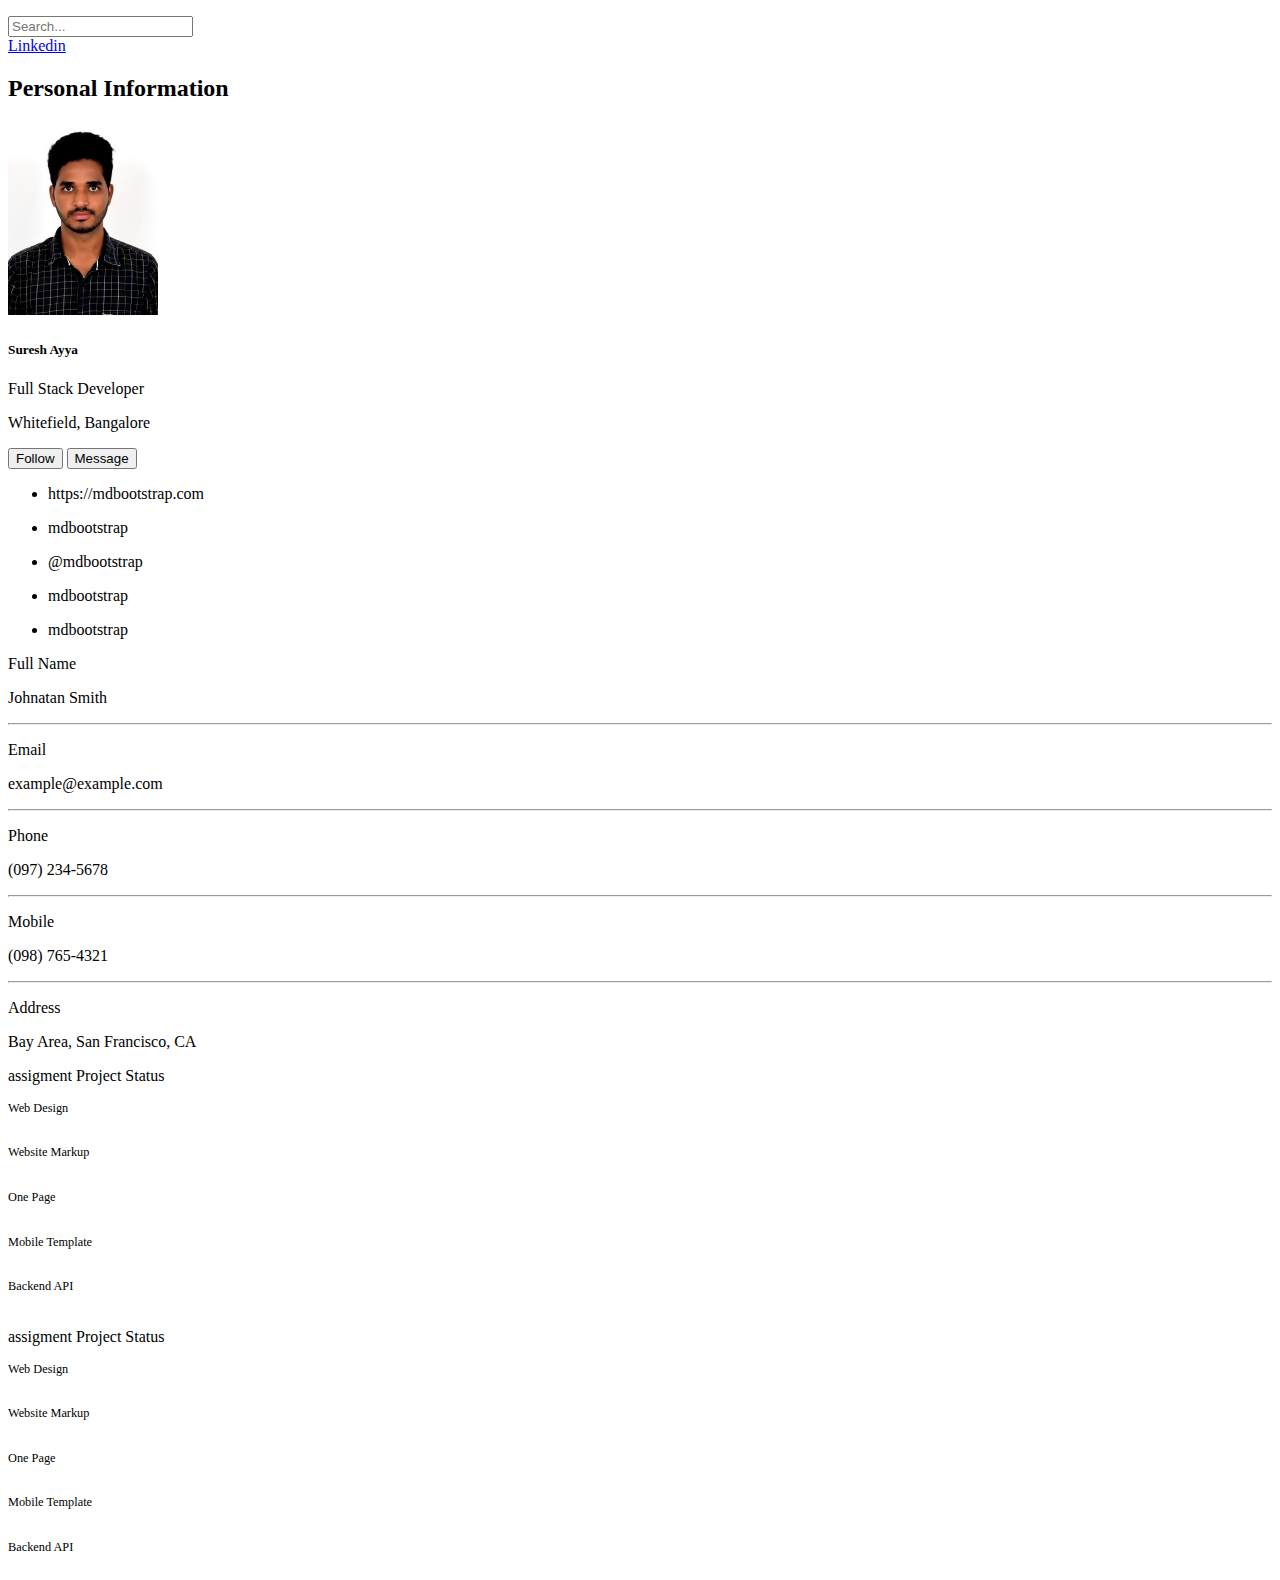
==== public/Personal_Info.html @ 2f428cc4 "Add files via upload" ====
<!DOCTYPE html>
<html lang="en">

<head>
    <meta charset="UTF-8">
    <meta name="viewport" content="width=device-width, initial-scale=1.0">
    <title>Document</title>
    <link href="https://cdn.jsdelivr.net/npm/bootstrap@5.3.1/dist/css/bootstrap.min.css" rel="stylesheet"
        integrity="sha384-4bw+/aepP/YC94hEpVNVgiZdgIC5+VKNBQNGCHeKRQN+PtmoHDEXuppvnDJzQIu9" crossorigin="anonymous">
        <link rel="stylesheet" href="../style.css">
</head>

<body>
    <!--Nav Bar-->
    <section id="Header">
        <header class="p-3 text-bg-dark">
            <div class="container">
                <div class="d-flex flex-wrap align-items-center justify-content-center justify-content-lg-start">
                    <ul class="nav col-12 col-lg-auto me-lg-auto mb-2 justify-content-center mb-md-0">
                        

                    </ul>

                    <form class="col-12 col-lg-auto mb-3 mb-lg-0 me-lg-3" role="search">
                        <input type="search" class="form-control form-control-dark text-bg-dark" placeholder="Search..."
                            aria-label="Search">
                    </form>

                    <div class="text-end">

                        <a href="https://www.linkedin.com/in/suresh-a-96b56564/" class="btn btn-success">Linkedin</a>
                    </div>
                </div>
            </div>
        </header>
    </section>

    <!--Profile-->
    <section id="profile">

        <div class="container py-5">
            <h2 class="pb-2 border-bottom">Personal Information</h2>
            <div class="row">
                <div class="col-lg-4">
                    <div class="card mb-4">
                        <div class="card-body text-center">
                            <img src="../Assets/images/DSC_4622copy.Jpg" alt="avatar" class="rounded-circle img-fluid"
                                style="width: 150px;">
                            <h5 class="my-3">Suresh Ayya</h5>
                            <p class="text-muted mb-1">Full Stack Developer</p>
                            <p class="text-muted mb-4">Whitefield, Bangalore</p>
                            <div class="d-flex justify-content-center mb-2">
                                <button type="button" class="btn btn-success">Follow</button>
                                <button type="button" class="btn btn-outline-success ms-1">Message</button>
                            </div>
                        </div>
                    </div>
                    <div class="card mb-4 mb-lg-0">
                        <div class="card-body p-0">
                            <ul class="list-group list-group-flush rounded-3">
                                <li class="list-group-item d-flex justify-content-between align-items-center p-3">
                                    <i class="fas fa-globe fa-lg text-warning"></i>
                                    <p class="mb-0">https://mdbootstrap.com</p>
                                </li>
                                <li class="list-group-item d-flex justify-content-between align-items-center p-3">
                                    <i class="fab fa-github fa-lg" style="color: #333333;"></i>
                                    <p class="mb-0">mdbootstrap</p>
                                </li>
                                <li class="list-group-item d-flex justify-content-between align-items-center p-3">
                                    <i class="fab fa-twitter fa-lg" style="color: #55acee;"></i>
                                    <p class="mb-0">@mdbootstrap</p>
                                </li>
                                <li class="list-group-item d-flex justify-content-between align-items-center p-3">
                                    <i class="fab fa-instagram fa-lg" style="color: #ac2bac;"></i>
                                    <p class="mb-0">mdbootstrap</p>
                                </li>
                                <li class="list-group-item d-flex justify-content-between align-items-center p-3">
                                    <i class="fab fa-facebook-f fa-lg" style="color: #3b5998;"></i>
                                    <p class="mb-0">mdbootstrap</p>
                                </li>
                            </ul>
                        </div>
                    </div>
                </div>
                <div class="col-lg-8">
                    <div class="card mb-4">
                        <div class="card-body">
                            <div class="row">
                                <div class="col-sm-3">
                                    <p class="mb-0">Full Name</p>
                                </div>
                                <div class="col-sm-9">
                                    <p class="text-muted mb-0">Johnatan Smith</p>
                                </div>
                            </div>
                            <hr>
                            <div class="row">
                                <div class="col-sm-3">
                                    <p class="mb-0">Email</p>
                                </div>
                                <div class="col-sm-9">
                                    <p class="text-muted mb-0">example@example.com</p>
                                </div>
                            </div>
                            <hr>
                            <div class="row">
                                <div class="col-sm-3">
                                    <p class="mb-0">Phone</p>
                                </div>
                                <div class="col-sm-9">
                                    <p class="text-muted mb-0">(097) 234-5678</p>
                                </div>
                            </div>
                            <hr>
                            <div class="row">
                                <div class="col-sm-3">
                                    <p class="mb-0">Mobile</p>
                                </div>
                                <div class="col-sm-9">
                                    <p class="text-muted mb-0">(098) 765-4321</p>
                                </div>
                            </div>
                            <hr>
                            <div class="row">
                                <div class="col-sm-3">
                                    <p class="mb-0">Address</p>
                                </div>
                                <div class="col-sm-9">
                                    <p class="text-muted mb-0">Bay Area, San Francisco, CA</p>
                                </div>
                            </div>
                        </div>
                    </div>
                    <div class="row">
                        <div class="col-md-6">
                            <div class="card mb-4 mb-md-0">
                                <div class="card-body">
                                    <p class="mb-4"><span class="text-primary font-italic me-1">assigment</span>
                                        Project Status
                                    </p>
                                    <p class="mb-1" style="font-size: .77rem;">Web Design</p>
                                    <div class="progress rounded" style="height: 5px;">
                                        <div class="progress-bar" role="progressbar" style="width: 80%"
                                            aria-valuenow="80" aria-valuemin="0" aria-valuemax="100"></div>
                                    </div>
                                    <p class="mt-4 mb-1" style="font-size: .77rem;">Website Markup</p>
                                    <div class="progress rounded" style="height: 5px;">
                                        <div class="progress-bar" role="progressbar" style="width: 72%"
                                            aria-valuenow="72" aria-valuemin="0" aria-valuemax="100"></div>
                                    </div>
                                    <p class="mt-4 mb-1" style="font-size: .77rem;">One Page</p>
                                    <div class="progress rounded" style="height: 5px;">
                                        <div class="progress-bar" role="progressbar" style="width: 89%"
                                            aria-valuenow="89" aria-valuemin="0" aria-valuemax="100"></div>
                                    </div>
                                    <p class="mt-4 mb-1" style="font-size: .77rem;">Mobile Template</p>
                                    <div class="progress rounded" style="height: 5px;">
                                        <div class="progress-bar" role="progressbar" style="width: 55%"
                                            aria-valuenow="55" aria-valuemin="0" aria-valuemax="100"></div>
                                    </div>
                                    <p class="mt-4 mb-1" style="font-size: .77rem;">Backend API</p>
                                    <div class="progress rounded mb-2" style="height: 5px;">
                                        <div class="progress-bar" role="progressbar" style="width: 66%"
                                            aria-valuenow="66" aria-valuemin="0" aria-valuemax="100"></div>
                                    </div>
                                </div>
                            </div>
                        </div>
                        <div class="col-md-6">
                            <div class="card mb-4 mb-md-0">
                                <div class="card-body">
                                    <p class="mb-4"><span class="text-primary font-italic me-1">assigment</span>
                                        Project Status
                                    </p>
                                    <p class="mb-1" style="font-size: .77rem;">Web Design</p>
                                    <div class="progress rounded" style="height: 5px;">
                                        <div class="progress-bar" role="progressbar" style="width: 80%"
                                            aria-valuenow="80" aria-valuemin="0" aria-valuemax="100"></div>
                                    </div>
                                    <p class="mt-4 mb-1" style="font-size: .77rem;">Website Markup</p>
                                    <div class="progress rounded" style="height: 5px;">
                                        <div class="progress-bar" role="progressbar" style="width: 72%"
                                            aria-valuenow="72" aria-valuemin="0" aria-valuemax="100"></div>
                                    </div>
                                    <p class="mt-4 mb-1" style="font-size: .77rem;">One Page</p>
                                    <div class="progress rounded" style="height: 5px;">
                                        <div class="progress-bar" role="progressbar" style="width: 89%"
                                            aria-valuenow="89" aria-valuemin="0" aria-valuemax="100"></div>
                                    </div>
                                    <p class="mt-4 mb-1" style="font-size: .77rem;">Mobile Template</p>
                                    <div class="progress rounded" style="height: 5px;">
                                        <div class="progress-bar" role="progressbar" style="width: 55%"
                                            aria-valuenow="55" aria-valuemin="0" aria-valuemax="100"></div>
                                    </div>
                                    <p class="mt-4 mb-1" style="font-size: .77rem;">Backend API</p>
                                    <div class="progress rounded mb-2" style="height: 5px;">
                                        <div class="progress-bar" role="progressbar" style="width: 66%"
                                            aria-valuenow="66" aria-valuemin="0" aria-valuemax="100"></div>
                                    </div>
                                </div>
                            </div>
                        </div>
                    </div>
                </div>
            </div>
        </div>
    </section>
</body>

</html>
---- style.css ----
.profile-img {
  height: 100px;
  border-radius: 50%;
}

.icon-square {
  width: 2rem;
  height: 2rem;
  border-radius: 0.25rem;
}
.footer-cls {
  background-color: #000000a6;
}
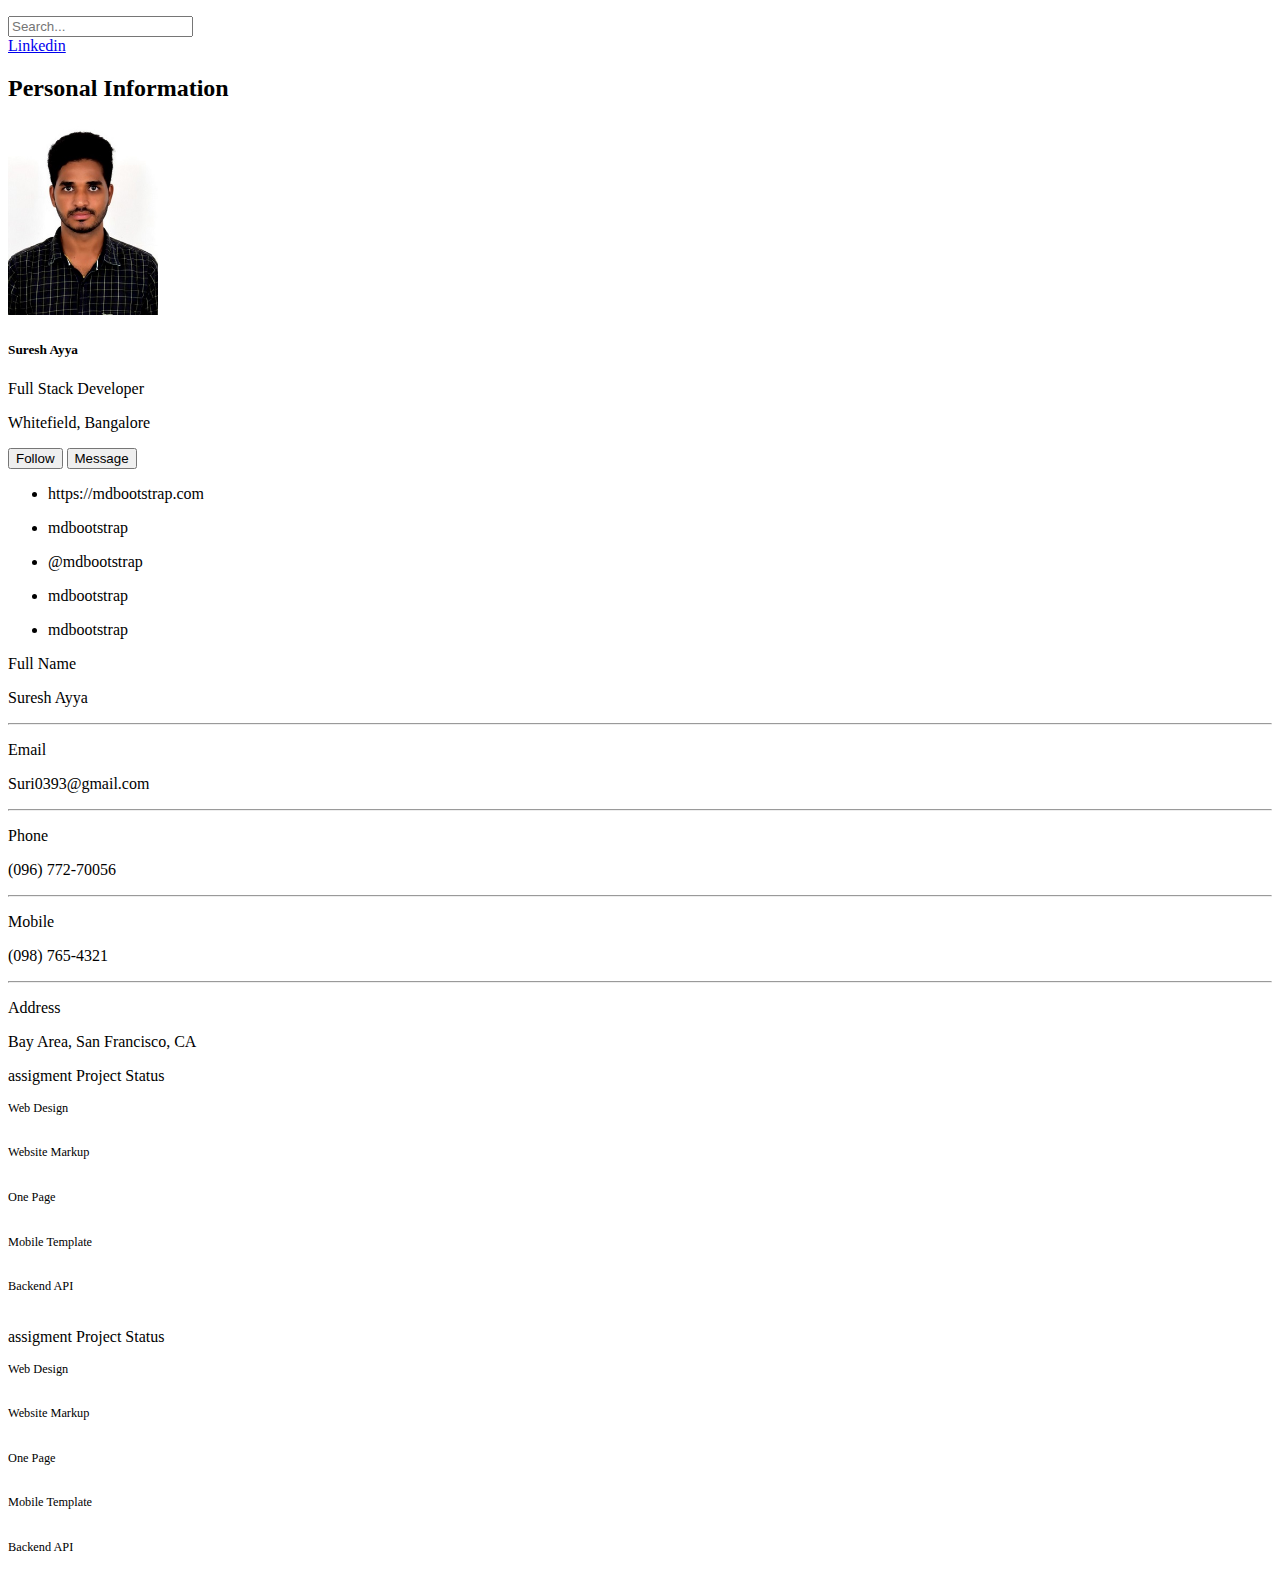
==== commit 16d6c387: "Update Personal_Info.html" ====
--- a/public/Personal_Info.html
+++ b/public/Personal_Info.html
@@ -90,7 +90,7 @@
                                     <p class="mb-0">Full Name</p>
                                 </div>
                                 <div class="col-sm-9">
-                                    <p class="text-muted mb-0">Johnatan Smith</p>
+                                    <p class="text-muted mb-0">Suresh Ayya</p>
                                 </div>
                             </div>
                             <hr>
@@ -99,7 +99,7 @@
                                     <p class="mb-0">Email</p>
                                 </div>
                                 <div class="col-sm-9">
-                                    <p class="text-muted mb-0">example@example.com</p>
+                                    <p class="text-muted mb-0">Suri0393@gmail.com</p>
                                 </div>
                             </div>
                             <hr>
@@ -108,7 +108,7 @@
                                     <p class="mb-0">Phone</p>
                                 </div>
                                 <div class="col-sm-9">
-                                    <p class="text-muted mb-0">(097) 234-5678</p>
+                                    <p class="text-muted mb-0">(096) 772-70056</p>
                                 </div>
                             </div>
                             <hr>
@@ -207,4 +207,4 @@
     </section>
 </body>
 
-</html>+</html>
